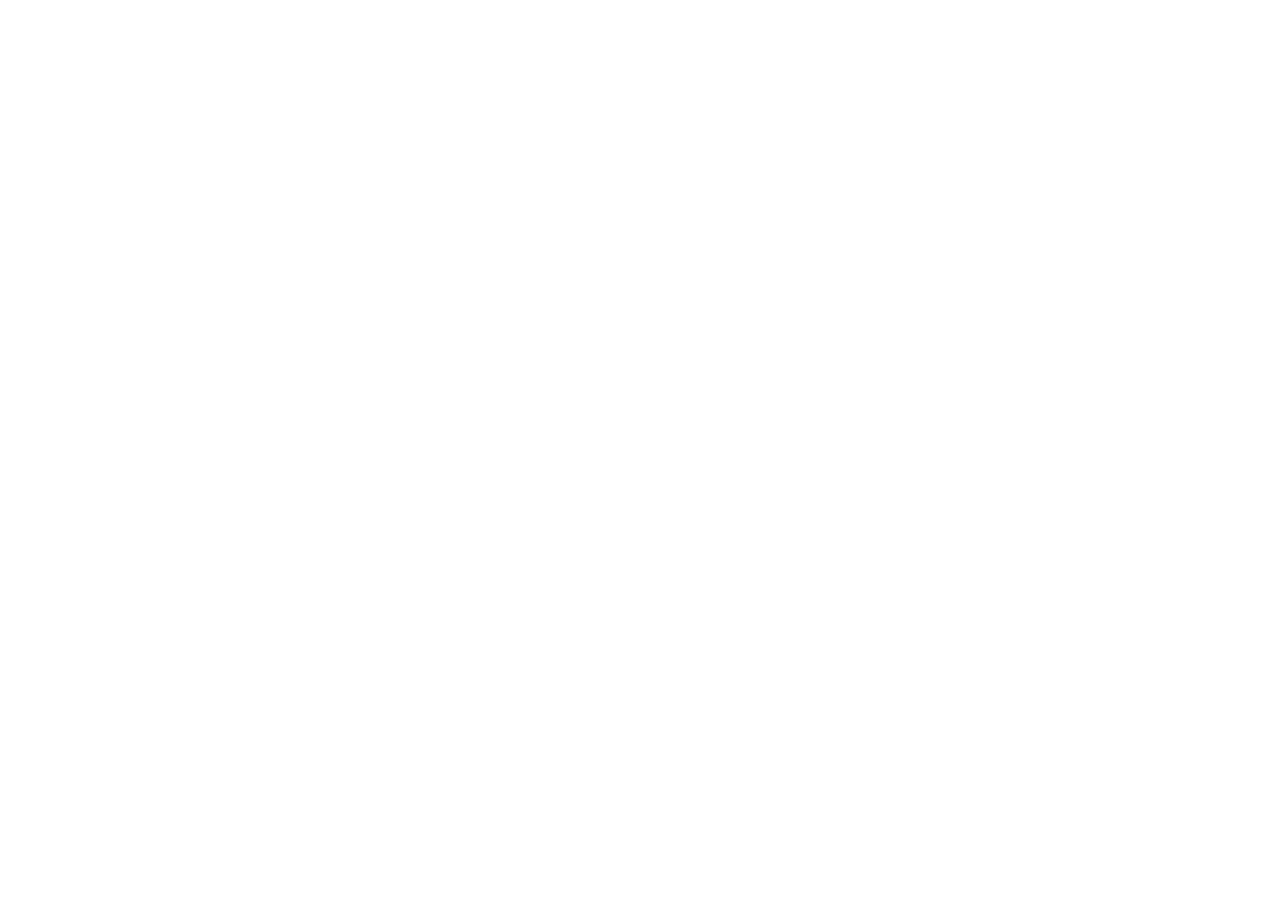
==== index.html @ 253379bc "pagina en blanco inicio" ====
<!DOCTYPE html>
<html lang="en">
<head>
    <meta charset="UTF-8">
    <meta http-equiv="X-UA-Compatible" content="IE=edge">
    <meta name="viewport" content="width=device-width, initial-scale=1.0">
    <title>GYM ARTICULOS</title>
</head>
<body>
    
</body>
</html>
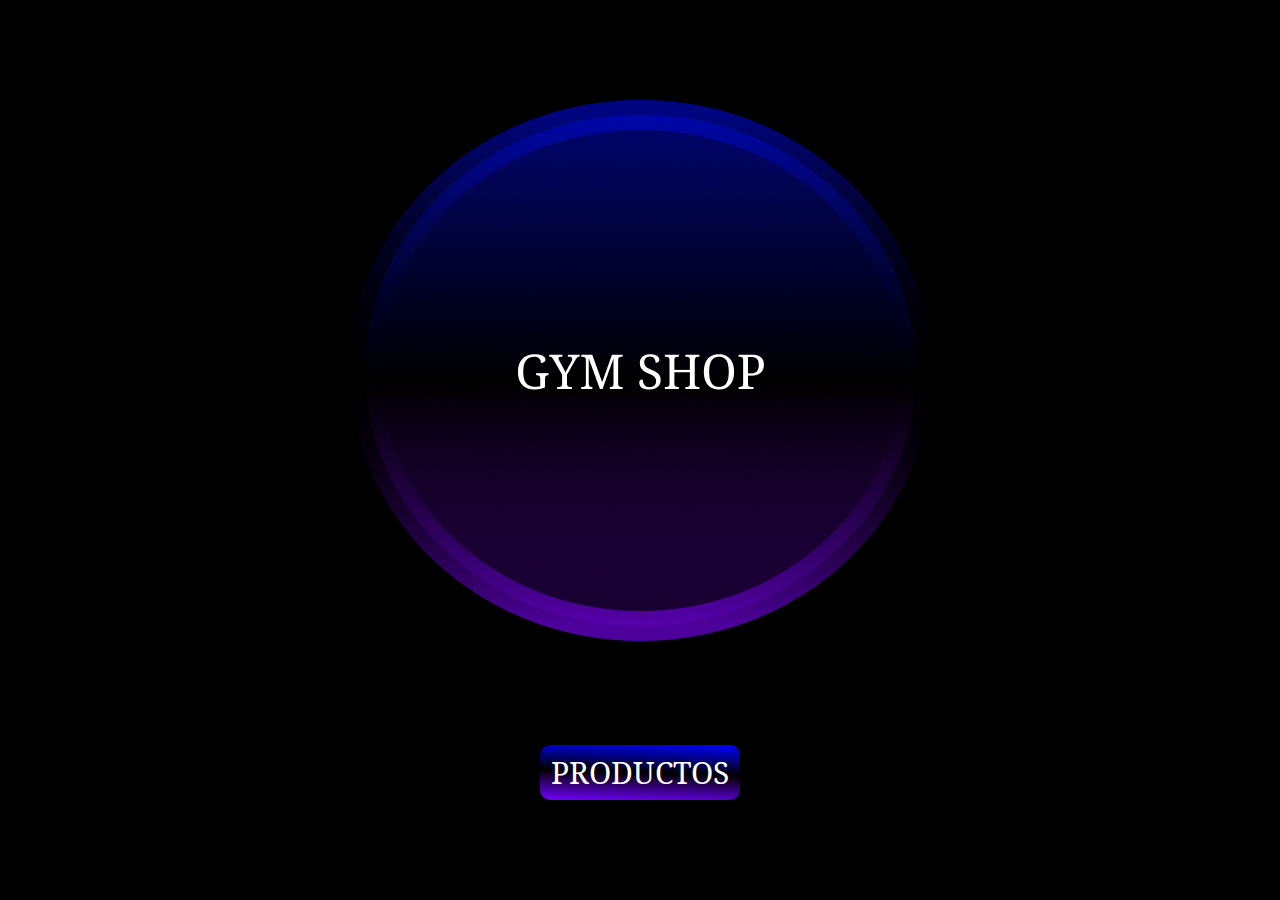
==== commit a7fd4861: "added the graphic part of the home page" ====
--- a/index.html
+++ b/index.html
@@ -4,9 +4,19 @@
     <meta charset="UTF-8">
     <meta http-equiv="X-UA-Compatible" content="IE=edge">
     <meta name="viewport" content="width=device-width, initial-scale=1.0">
+    <link rel="stylesheet" href="/css/style.css">
     <title>GYM ARTICULOS</title>
 </head>
 <body>
+    <div class="cont1">
+        <div class="logo">
+            <img src="/image/Group 6 (2).png" alt="">
+        </div>
+        
+        <button class="BtnProdcts">PRODUCTOS</button>
+
+    </div>
+
     
 </body>
 </html>--- a/css/style.css
+++ b/css/style.css
@@ -0,0 +1,36 @@
+@import url('https://fonts.googleapis.com/css2?family=Koh+Santepheap:wght@300&display=swap');
+*{
+    margin: 0;
+    padding: 0;
+    box-sizing: border-box;
+    font-family: 'Koh Santepheap', serif;
+}
+
+body{
+
+    width: 100%;
+    height: 100vh;
+
+    background-color: black;
+
+}
+
+
+.cont1{
+    display: flex;
+    align-items: center;
+    flex-direction: column;
+    height: 100%;
+    justify-content: space-evenly;
+}
+
+.BtnProdcts{
+    background: linear-gradient(182deg, rgb(0, 2, 255), rgb(0, 0, 0), rgb(112, 0, 255));
+    height: 55px;
+    width: 200px;
+    font-size: 30px;
+    color: white;
+    border: none;
+    border-radius: 10px;
+
+}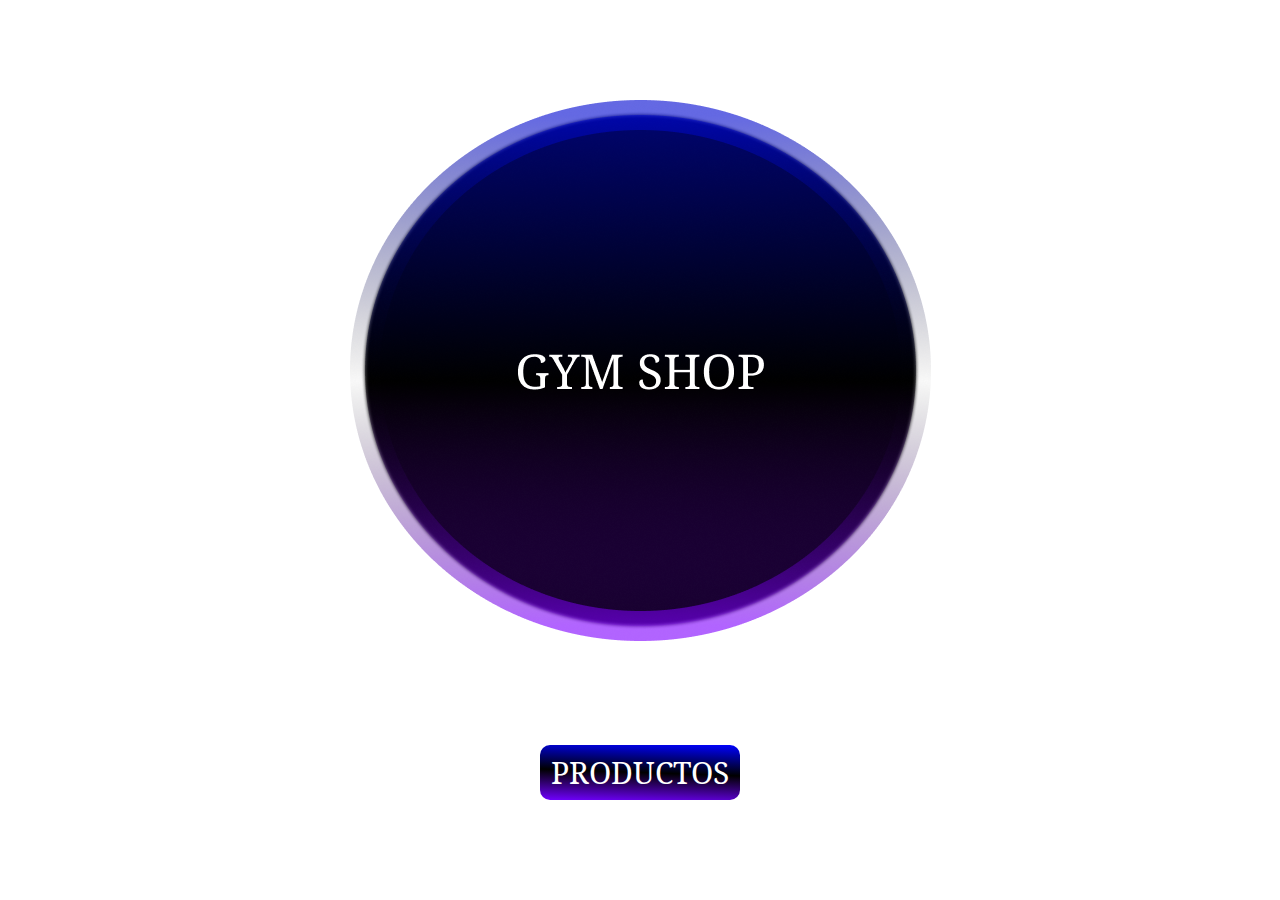
==== commit 3bf98210: "adding, organizing and styling html files" ====
--- a/index.html
+++ b/index.html
@@ -13,7 +13,7 @@
             <img src="/image/Group 6 (2).png" alt="">
         </div>
         
-        <button class="BtnProdcts">PRODUCTOS</button>
+        <a href="pro.html" class="btnProdcts">PRODUCTOS</a>
 
     </div>
 
--- a/css/style.css
+++ b/css/style.css
@@ -11,7 +11,7 @@
     width: 100%;
     height: 100vh;
 
-    background-color: black;
+    background-color: rgb(255, 255, 255);
 
 }
 
@@ -24,7 +24,7 @@
     justify-content: space-evenly;
 }
 
-.BtnProdcts{
+.btnProdcts{
     background: linear-gradient(182deg, rgb(0, 2, 255), rgb(0, 0, 0), rgb(112, 0, 255));
     height: 55px;
     width: 200px;
@@ -32,5 +32,10 @@
     color: white;
     border: none;
     border-radius: 10px;
+    text-align: center;
+    text-decoration: none;
+    display: flex;
+    justify-content: center;
+    align-items: center;
 
 }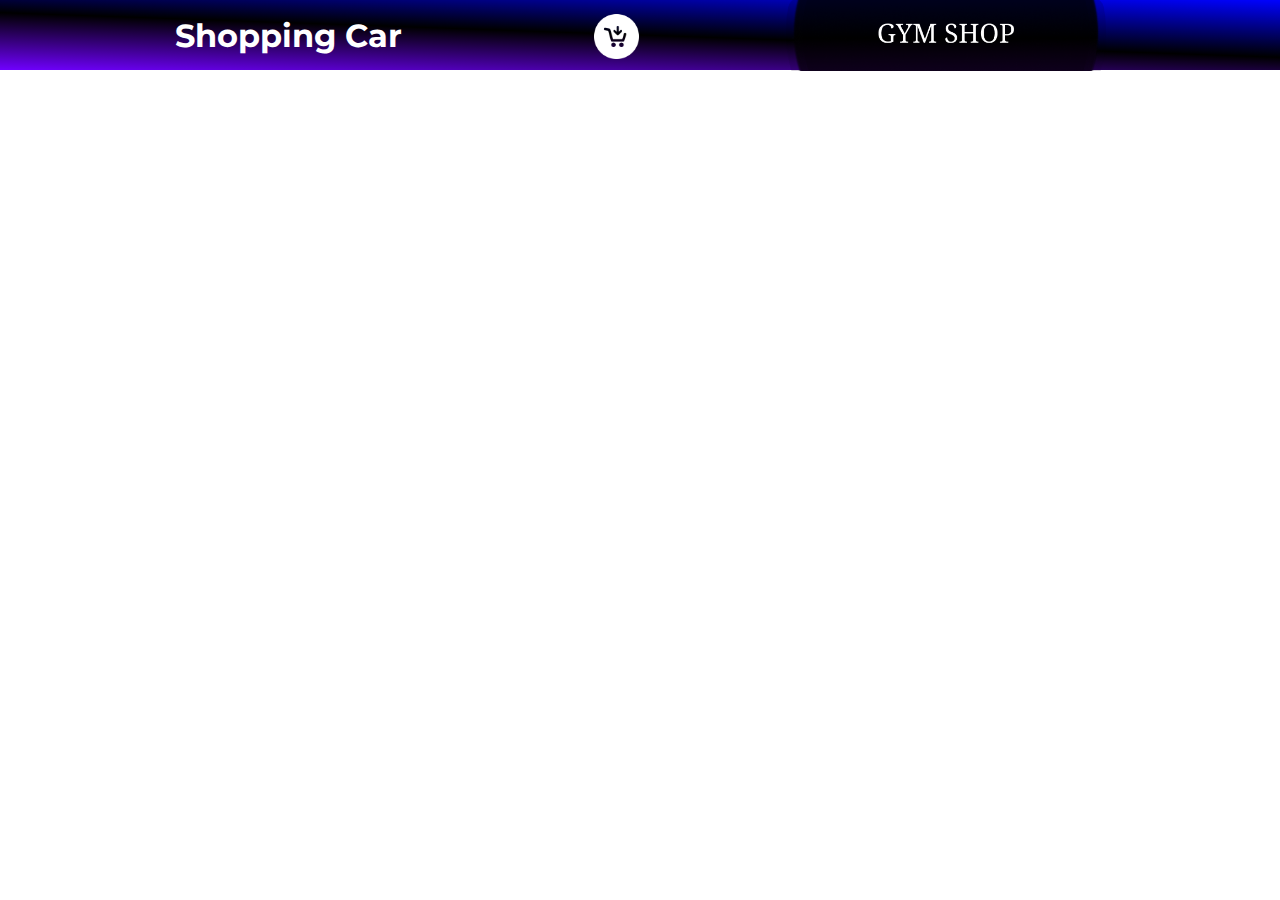
==== commit 179ca3e4: "organizando cosas" ====
--- a/index.html
+++ b/index.html
@@ -1,22 +1,51 @@
 <!DOCTYPE html>
 <html lang="en">
+
 <head>
     <meta charset="UTF-8">
     <meta http-equiv="X-UA-Compatible" content="IE=edge">
     <meta name="viewport" content="width=device-width, initial-scale=1.0">
-    <link rel="stylesheet" href="/css/style.css">
-    <title>GYM ARTICULOS</title>
+    <link href="style.css" rel="stylesheet" type="text/css">
+    <title>Carrito de compras</title>
+    <link rel="preconnect" href="https://fonts.googleapis.com">
+    <link rel="preconnect" href="https://fonts.googleapis.com">
+    <link rel="preconnect" href="https://fonts.gstatic.com" crossorigin>
+    <link href="https://fonts.googleapis.com/css2?family=Space+Grotesk:wght@400;500;600;700&display=swap"
+        rel="stylesheet">
+    <link rel="preconnect" href="https://fonts.googleapis.com">
+    <link rel="preconnect" href="https://fonts.gstatic.com" crossorigin>
+    <link href="https://fonts.googleapis.com/css2?family=Montserrat:wght@300;400;500;600;700&display=swap"
+        rel="stylesheet">
+
 </head>
+
 <body>
-    <div class="cont1">
-        <div class="logo">
-            <img src="/image/Group 6 (2).png" alt="">
+    <header id="header">
+        <h1>Shopping Car</h1>
+        <div>
+            <img id="carrito" class="carrito" src="/img/carrito-de-compras.png" alt="">
+            <div id="numero"></div>
+            
         </div>
-        
-        <a href="pro.html" class="btnProdcts">PRODUCTOS</a>
+        <div class="log"><img class="logi" src="../img/Group 6 (2).png" alt=""></div>
+    </header>
 
+    <main>
+        <div id="contenedor" class="contenedor"> </div>
+    </main>
+    
+    <div id="contenedorCompra">
+        <div class="informacionCompra" id="informacionCompra">
+            <h2>Cesta</h2>
+            <p class="x" id="x">x</p>
+        </div>
+
+        <div class="productosCompra" id="productosCompra"></div>
+        <div class="total" id="total"></div>
+        <button>Finalizar Compra</button>
     </div>
 
-    
+    <script src="main.js"></script>
 </body>
+
 </html>--- a/style.css
+++ b/style.css
@@ -0,0 +1,272 @@
+* {
+    margin: 0;
+    padding: 0;
+    box-sizing: border-box;
+    color: white;
+}
+body {
+    font-family: 'Space Grotesk', sans-serif;
+    padding-top: 172px;
+    background-color: rgb(255 255 255);
+}
+
+h1{
+    font-family: 'Montserrat', sans-serif;
+    text-align: center;
+    margin: 30px 0px;
+}
+img {
+    width: 320px;
+    height: 340px;
+    object-fit: cover;
+    border-radius: 20px 20px 0px 0px;
+}
+header{
+    display: flex;
+    align-items: center;
+    justify-content: center;
+    gap:15%;
+    height: 70px;
+    top: 0;
+    position: fixed;
+    width: 100%;
+    background: linear-gradient(182deg, rgb(0, 2, 255), rgb(0, 0, 0), rgb(112, 0, 255));;
+
+}
+
+.logi{
+    height: 76px;
+
+}
+.scroll{
+    background-color: aliceblue;
+    box-shadow: .1rem .2rem .3rem #333;
+}
+.scroll img{
+    filter: invert(15%);
+}           
+.scroll h1{
+    color: #141C29;
+}
+.carrito{
+    filter: invert(100%);
+    width: 45px;
+    height: auto;
+    position: absolute;
+    top: 14px;
+    cursor: pointer;
+}
+.contenedor{
+    display: flex;
+    justify-content: center;
+    flex-wrap: wrap;
+    gap: 50px;
+    margin-bottom: 20px;
+    background: rgb(235 235 235);
+}
+.contenedor>div{
+    box-shadow: 0px 0px 5px 0px rgba(0, 0, 0, 0.75);
+    background: linear-gradient(182deg, rgb(0, 2, 255), rgb(0, 0, 0), rgb(112, 0, 255));
+    border-radius: 20px;
+}
+.contenedor>div:hover{
+    background-color: #11294d;
+}
+
+.informacion{
+    height: 150px;
+    display: flex;
+    justify-content: center;
+    align-items: center;
+    flex-direction: column;
+    gap:15px;
+}
+.informacion>p:first-child{
+    font-family: 'Montserrat', sans-serif;
+    font-size: 25px;
+    font-weight: 300;
+}
+.informacion .precio {
+    font-size: 20px;
+    font-weight: 500;
+}
+.informacion .precio span{
+    font-size: 17px;
+    font-weight: 300;
+}
+.informacion button{
+    background-color: #263143;
+    width: 100px;
+    height: 35px;
+    border-radius: 10px;
+    border: none;
+
+    font-size: 17px;
+    font-weight: 300;
+    cursor: pointer;
+}
+.informacion button:hover{
+    background-color: #2D4263;
+}
+
+.infromacio button:active{
+    background-color: white;
+    color: black;
+}
+
+.diseñoNumero {
+    padding: 10px;
+    background-color: red;
+    border-radius: 100%;
+    width: 20px;
+    height: 20px;
+    font-size: 10px;
+    position: relative;
+    top: -12px;
+
+    left: 30px;
+    z-index: 1;
+    display: flex;
+    justify-content: center;
+    align-items: center;
+}
+
+.contenedorCompra{
+    display: flex;
+    align-items: center;
+    justify-content: center;
+    width: 100%;
+    height: 100%;
+    position: fixed;
+    top:0px;
+    background-color: rgba(51, 51, 51, 0.6);
+    flex-direction:column;
+    gap:35px;
+}
+
+.informacionCompra{
+    width: 500px;
+    height: 500px;
+    background: linear-gradient(182deg, rgb(0, 2, 255), rgb(0, 0, 0), rgb(112, 0, 255));
+    border-radius: 25px;
+    display: flex;
+    align-items: flex-start;
+    justify-content: flex-start;
+    position: fixed;
+}
+
+.informacionCompra h2{
+    font-weight: 300;
+    margin: 50px 0px 0px 50px;
+    font-size: 32px;
+    width: 100%;
+}
+
+.x{
+    padding-top: 30px;
+    padding-right: 30px;
+    cursor: pointer;
+    font-size: 20px;
+    color: white;
+}
+
+.productosCompra{
+    font-size: 17px;
+    position: relative;
+    z-index: 1;
+    display: flex;
+    justify-content: flex-start;
+    flex-direction: column;
+    width: 450px;
+    height: 30%;
+    overflow-y: auto;
+    margin-top: 50px;
+}
+
+.productosCompra > div {
+    margin: 0px 45px;
+    padding: 20px 0px;
+    width: auto;
+    border-bottom: 1px dotted black;
+    display: flex;
+    justify-content: space-between;
+}
+
+.productosCompra::-webkit-scrollbar{
+    width: 7px;
+    background-color: #141C29;
+    border-radius: 5px;
+}
+
+.productosCompra::-webkit-scrollbar-thumb{
+    background: white ;
+    border-radius: 3px;
+}
+
+.img{
+    display: flex;
+    flex-direction: row;
+    align-items: center;
+}
+
+.productosCompra img{
+    width: 25px;
+    height: auto;
+    margin-right:10px;
+    border-bottom: none ;
+    cursor: pointer;
+        background: aliceblue;
+}
+
+.total{
+    z-index: 1;
+    display: flex;
+    align-items: flex-start;
+    justify-content: space-between;
+    gap: 150px;
+    font-size: 27px;
+    font-weight: 700;
+}
+
+.total span{
+    font-weight: 300;
+}
+
+.contenedorCompra > button{
+    z-index: 1;
+    background-color: #263143;
+    width: 300px;
+    height: 45px;
+    border-radius: 10px ;
+    border: none;
+
+    font-size: 17px;
+    font-weight: 300;
+}
+
+.contenedorCompra > button:hover{
+    background-color: white;
+    color: black;
+}
+
+.none>div,
+.none button, 
+.none p{
+    width: 0px;
+    height: 0px;
+    font-size: 0px;
+    border: 0px;
+}
+
+.soldOut{
+    background-color: red;
+    padding: 7px 10px;
+    border-radius: 10px;
+}
+.botonTrash{
+    background-color: rgba(0, 0, 0, 0);
+    border:none;
+    display: flex;
+    justify-content: center;
+    align-items: center;
+}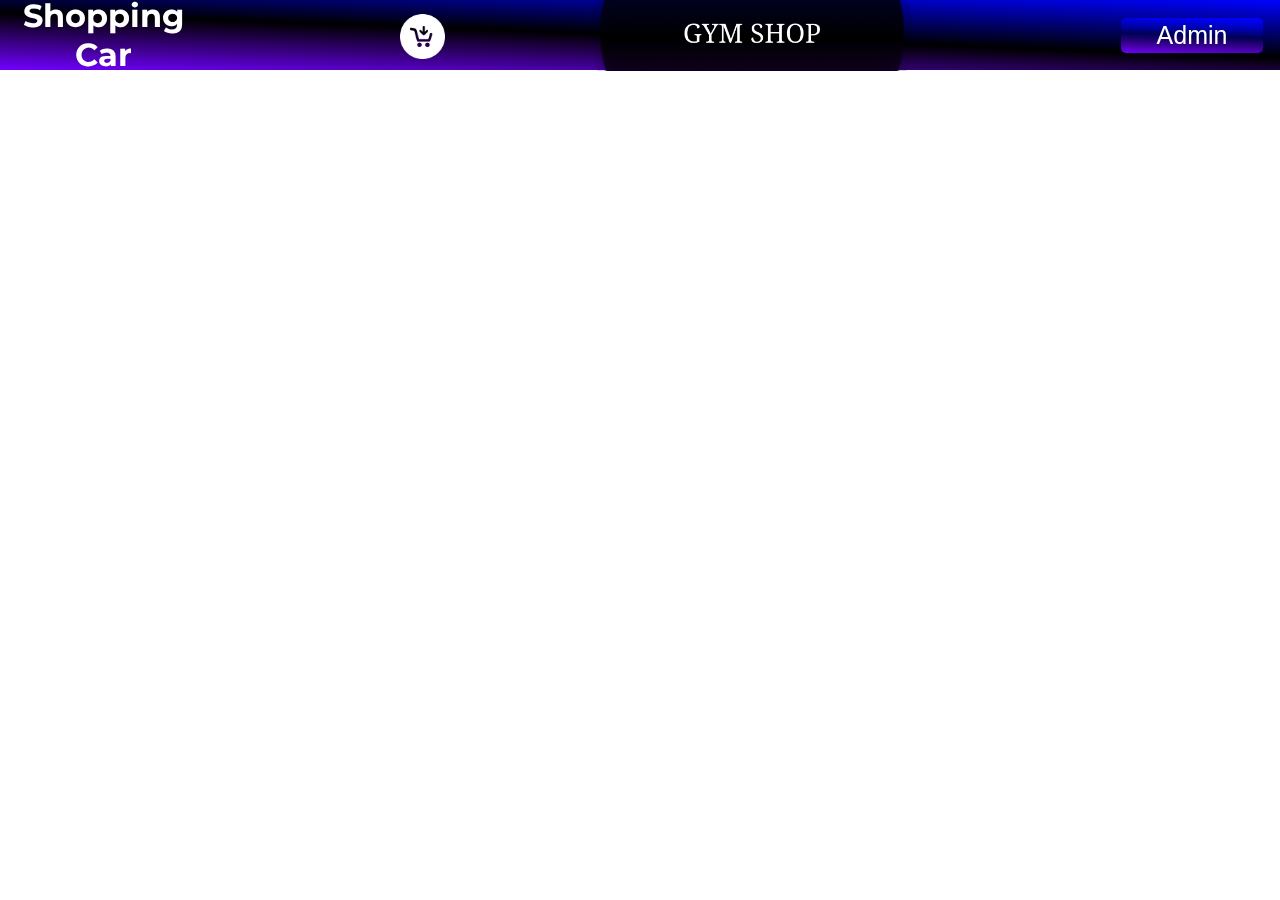
==== commit d7dbdd00: "organizando cosas2" ====
--- a/index.html
+++ b/index.html
@@ -28,6 +28,7 @@
             
         </div>
         <div class="log"><img class="logi" src="../img/Group 6 (2).png" alt=""></div>
+        <button class="buttonAdmin">Admin</button>
     </header>
 
     <main>
@@ -46,6 +47,7 @@
     </div>
 
     <script src="main.js"></script>
+    <script src="links.js"></script>
 </body>
 
 </html>--- a/style.css
+++ b/style.css
@@ -37,6 +37,19 @@
 .logi{
     height: 76px;
 
+}
+
+.buttonAdmin{
+    background: linear-gradient(182deg, rgb(0, 2, 255), rgb(255 255 255 / 0%), rgb(112, 0, 255));
+    height: 35px;
+    width: 155px;
+    font-size: 25px;
+    color: white;
+    border: none;
+    border-radius: 5px;
+    margin: 17px;
+    text-align: center;
+    text-decoration: none
 }
 .scroll{
     background-color: aliceblue;
